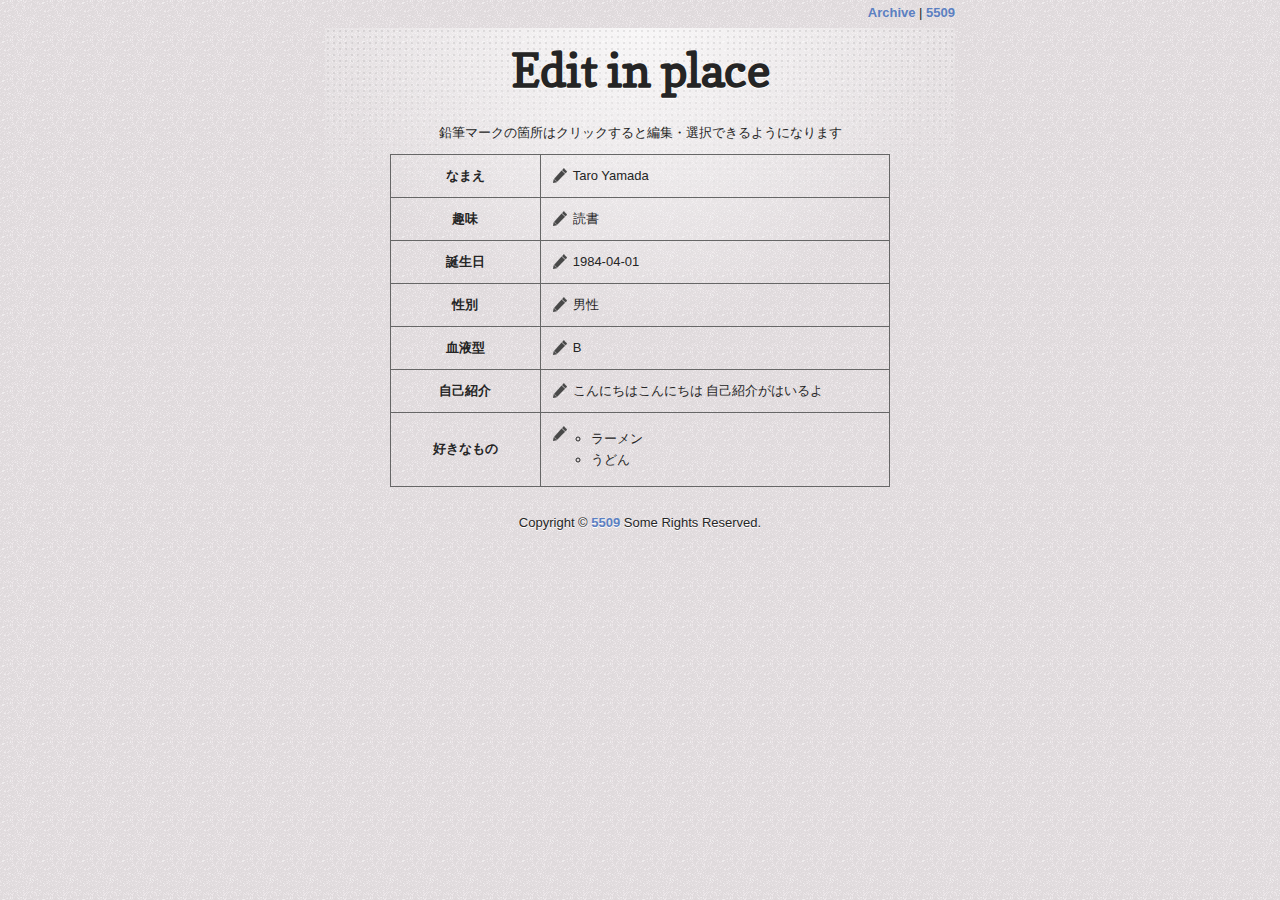
==== index.html @ 6a4adf44 "Refactor types" ====
<!DOCTYPE html>
<html lang="ja">
<head>
<meta charset="utf-8">
<title>EIP</title>
<link rel="stylesheet" href="common/css/style.css">
<link rel="stylesheet" href="source/eip.css">
<style>
	table {
		margin: 1em auto 0;
		width: 500px;
	}
		table tr {}
			table th,
			table td {
				border: solid #666 1px;
				padding: 10px;
			}

	input[type="text"], textarea {
		box-sizing: border-box;
		width: 100%;
	}
	textarea {
		height: 100px;
	}
	.favFood form .row {
		margin: 5px 0;
	}
		.favFood form .row input[type="text"] {
			width: 200px;
		}
		.favFood form .row button {
			background: #b01608;
			color: #FFF;
			font-weight: bold;
			border: none;
			cursor: pointer;
		}
		.favFood form .row button:hover {
			background: #f71e0b;
		}
	.favFood form .add {
		padding: 3px 10px;
		text-align: center;
	}
	.favFood ul {
		list-style: circle;
		margin-left: 18px;
	}
		.favFood ul li {
			margin: 5px 0;
		}
</style>
<script src="common/js/jquery.js"></script>
<script src="source/eip.js"></script>
<script>
	EIP.defineType('list')
		.on('init', function() {
			this.$input = $('<div>');
			this.$form.prepend(this.$input);
		})
		.on('renderHolder', function() {
			var $ul = $('<ul>');

			this.$input.find('input[type="text"]').each(function() {
				var $i = $(this);
				var $li = $('<li>');
				$li.html($i.val());
				$ul.append($li);
			});

			this.$holder.html($ul);
		})
		.on('renderForm', function() {
			var $input = this.$input.empty();
			var name = this.data('name');

			function applyNameAttr() {
				$input.find('input').each(function(i) {
					$(this).attr('name', name + '[' + i + ']');
				});
			}
			function _createRow(text) {
				var $remove = $('<button>')
					.text('x')
					.addClass('remove')
					.click(function(e) {
						e.preventDefault();
						$(this).closest('.row').remove();
						applyNameAttr();
					});
				var $input = $('<input type="text">').val(text);

				return $('<div>').addClass('row').append($input, $remove);
			}

			this.$holder.find('li').each(function() {
				var $li = $(this);
				var $row = _createRow($li.text());
				$input.append($row);
			});

			var $add = $('<button>').text('+').addClass('add').click(function(e) {
				e.preventDefault();
				var $row = _createRow();
				$input.append($row);
				applyNameAttr();
			});

			applyNameAttr();
			$input.after($add);
		});

	jQuery(function($) {
		$("div.eip").eip().bind('eip:submit', function(ev) {
			var $el = $(this);
			var eip = $el.data('eip');
			var text = decodeURIComponent(eip.$form.serialize());
			console.log(text);
		});
	});
</script>
</head>
<body>

<p class="note"><a href="http://5509.me/log/skroll">Archive</a> | <a href="http://5509.me/">5509</a></p>
<div class="pagebody">
	<h1>Edit in place</h1>

	<p class="cap">鉛筆マークの箇所はクリックすると編集・選択できるようになります</p>
	<table>
		<colgroup>
			<col width=30%>
			<col width=70%>
		</colgroup>
		<tbody>
			<tr>
				<th>なまえ</th>
				<td>
					<div class="eip"
						data-eip-type="text"
						data-eip-name="name"
						data-eip-placeholder="クリックして編集できます"
					>Taro Yamada</div>
				</td>
			</tr>
			<tr>
				<th>趣味</th>
				<td>
					<div class="eip"
						data-eip-type="text"
						data-eip-name="hobby"
					>読書</div>
				</td>
			</tr>
			<tr>
				<th>誕生日</th>
				<td>
					<div class="eip"
						data-eip-type="date"
						data-eip-name="birthday"
					>1984-04-01</div>
				</td>
			</tr>
			<tr>
				<th>性別</th>
				<td>
					<div class="eip"
						data-eip-type="select"
						data-eip-name="gender"
						data-eip-datalist='[["male","男性"],["famale","女性"]]'
					>男性</div>
				</td>
			</tr>
			<tr>
				<th>血液型</th>
				<td>
					<div class="eip"
						data-eip-type="select"
						data-eip-name="bloodType"
						data-eip-datalist='["A","B","O","AB"]'
					>B</div>
				</td>
			</tr>
			<tr>
				<th>自己紹介</th>
				<td>
					<div class="eip"
						data-eip-type="textarea"
						data-eip-name="introduce"
						data-eip-rows="10"
					>こんにちはこんにちは

自己紹介がはいるよ</div>
				</td>
			</tr>
			<tr>
				<th>好きなもの</th>
				<td class="favFood">
					<div class="eip"
						data-eip-type="list"
						data-eip-name="favfood"
						>
						<ul>
							<li>ラーメン</li>
							<li>うどん</li>
						</ul>
					</div>
			</tr>
		</tbody>
	</table>
	<div class="log"></div>
</div>
<p class="copy">Copyright &copy <a href="http://5509.me/">5509</a> Some Rights Reserved.</p>



</body>
</html>
---- common/css/style.css ----
@charset "utf-8";

@import url("share/default.css");
@import url("share/fonts.css");
@import url(http://fonts.googleapis.com/css?family=Copse);

/* Clearfix
=================================*/

div.pagebody div.txt { /zoom : 1; }
div.pagebody div.txt:after { content : ''; display : block; clear : both; height:0; }

/* =========================================
*  COMMON
* ========================================= */

html {
	height: 100%;
}

body {
	height: 100%;
	color: #252525;
	background: url(../images/bg_glow.png) repeat;
	font-family: sans-serif;
}

p.note {
	margin: 0 auto;
	width: 630px;
	padding: 5px 0 .5em;
	text-align: right;
}
p.attention {
	margin: 0 auto;
	width: 600px;
	padding: 0 0 .5em;
	font-size: 93%;
	color: #f60;
}

div#alert {
	margin: 0 auto 1em;
	border: solid #f60 3px;
	padding: 5px 10px;
	width: 574px;
}

h1 {
	font-size: 3.5em;
	font-family: "Copse", sans-serif;
	text-align: center;
	text-shadow: white 0 1px 0;
}

a {
	color: #5B80C2;
	font-weight: bold;
	text-decoration: none;
}

a:hover {
	color: #666;
	text-decoration: none;
}

/* =========================================
*  FRAME
* ========================================= */

div.pagebody {
	margin: 0 auto 1em;
	padding: 15px;
	width: 600px;
	background: #fafafa;
	background: url(../images/dots.png) repeat-x,
				-webkit-gradient(radial, center top, 300, center top, 0, from(hsla(0,0%,100%,0)), to(hsla(0,0%,100%,.7))),
				-webkit-gradient(linear, left top, left 200, from(hsla(0,0%,100%,.2)), to(hsla(0,0%,100%,0)));
	background: url(../images/dots.png) repeat-x,
				-moz-radial-gradient(50% 0% 180deg, circle closest-corner, hsla(0,0%,100%,.7), hsla(0,0%,100%,0)),
				-moz-linear-gradient(0% 25% 90deg, hsla(0,0%,100%,0), hsla(0,0%,100%,0.2) );
	background: url(../images/dots.png) repeat-x,
				-o-radial-gradient(50% 0% 180deg, circle closest-corner, hsla(0,0%,100%,.7), hsla(0,0%,100%,0)),
				-o-linear-gradient(0% 25% 90deg, hsla(0,0%,100%,0), hsla(0,0%,100%,0.2) );
	background: url(../images/dots.png) repeat-x,
				radial-gradient(50% 0% 180deg, circle closest-corner, hsla(0,0%,100%,.7), hsla(0,0%,100%,0)),
				linear-gradient(0% 25% 90deg, hsla(0,0%,100%,0), hsla(0,0%,100%,0.2) );
}

p.cap {
	margin: 2em 0 0;
	text-align: center;
}

h2 {
	margin-top: 1em;
	border: solid #ccc 1px;
	border-top: none;
	border-right: none;
	border-left-width: 5px;
	padding: .3em .7em;
	font-size: 116%;
}
	
p.copy {
	padding: 0 0 3em;
	text-align: center;
	text-shadow: white 0 1px 0;
}
---- source/eip.css ----
@charset "utf-8";

.eip .eip-holder {
	padding: 3px 3px 3px 22px;
	background-image: url("[data-uri]");
	background-repeat: no-repeat;
	background-position: 1px 3px;
	cursor: pointer;
}
.eip .eip-holder:hover {
	background-color: rgba(255, 251, 204, .7);
}

.eip form {
	padding: 3px;
}

.eip input[type="text"],
.eip textarea {
	border: solid #666 1px;
	padding: 3px 5px;
	background-color: #fff;
}
.eip input[type="text"]:focus,
.eip textarea:focus {
	outline: none;
}

.eip .eip-buttons {
	padding-top: .5em;
	position: relative;
	top: -25px;
	opacity: 0;
	transition: .15s ease;
	-webkit-transition: .15s ease;
	-moz-transition: .15s ease;
}
.eip .eip-buttons.eip-buttons-show {
	top: 0;
	opacity: 1;
}

	.eip .eip-buttons input {
		margin-right: .5em;
		padding: 4px 10px;
		font-size: 11px;
		font-weight: bold !important;
	}
	.eip .eip-buttons .eip-save {
		border: solid #E8AC47 1px;
		color: #444;
		background: -webkit-gradient(linear, left top, left bottom, from(#FFFAEB), to(#e8ad4a));
		background: -moz-linear-gradient(#FFFAEB 0, #e8ad4a 100%);
		background: -o-linear-gradient(#FFFAEB 0, #e8ad4a 100%);
	}
	.eip .eip-buttons .eip-save:hover {
		background: -webkit-gradient(linear, left top, left bottom, from(#fffaea), to(#fad482));
		background: -moz-linear-gradient(#fffaea 0, #fad482 100%);
		background: -o-linear-gradient(#fffaea 0, #fad482 100%);
	}
	.eip .eip-buttons .eip-cancel {
		border: solid #d0d8df 1px;
		color: #5383bc;
		background: -webkit-gradient(linear, left top, left bottom, from(#fdfefe), to(#e9edf0));
		background: -moz-linear-gradient(#fdfefe 0, #e9edf0 100%);
		background: -o-linear-gradient(#fdfefe 0, #e9edf0 100%);
	}
	.eip .eip-buttons .eip-cancel:hover {
		background: -webkit-gradient(linear, left top, left bottom, from(#fbfcfd), to(#d2dae0));
		background: -moz-linear-gradient(#fbfcfd 0, #d2dae0 100%);
		background: -o-linear-gradient(#fbfcfd 0, #d2dae0 100%);
	}
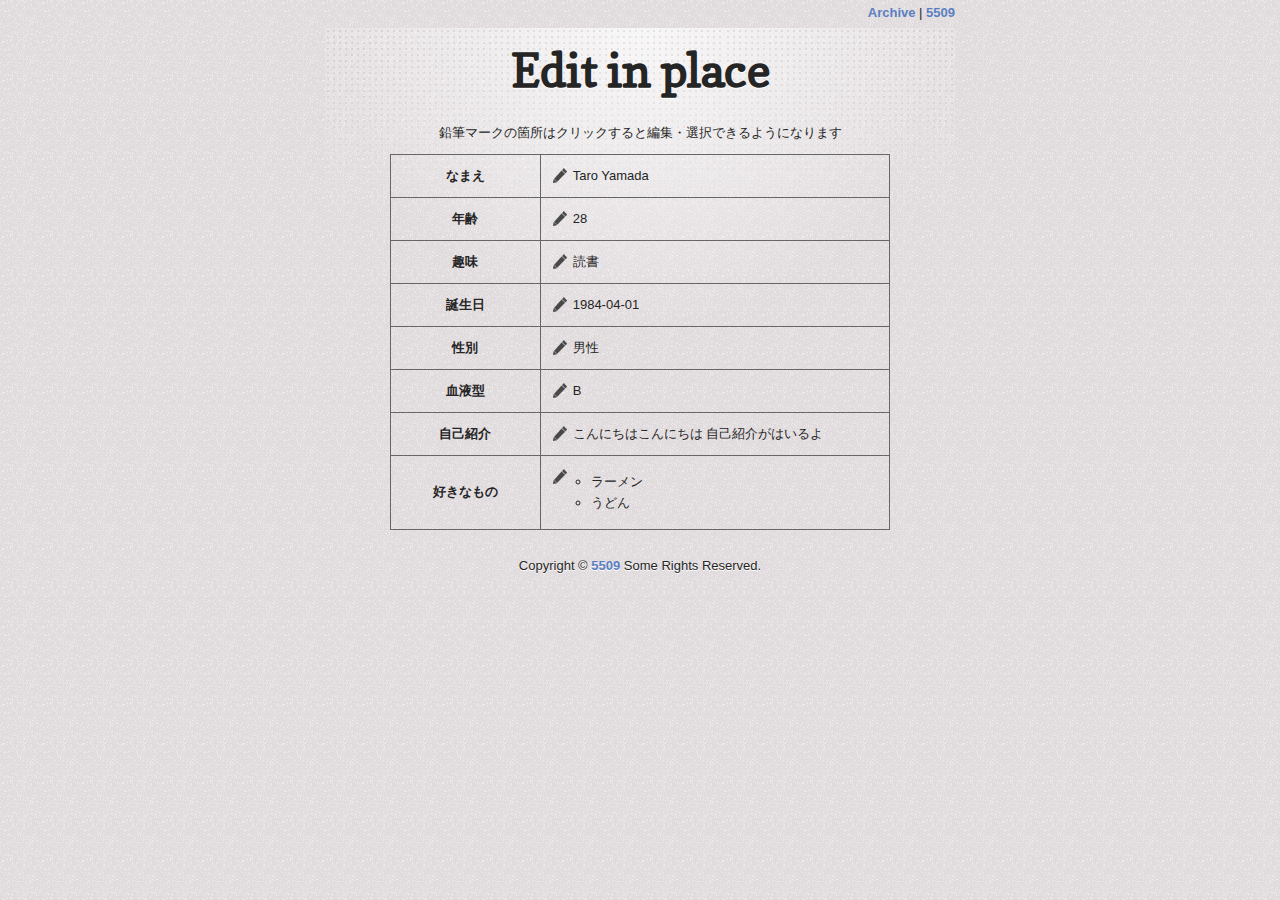
==== commit fbab9b31: "Add data-eip-attr-* attribute" ====
--- a/index.html
+++ b/index.html
@@ -142,7 +142,20 @@
 						data-eip-type="text"
 						data-eip-name="name"
 						data-eip-placeholder="クリックして編集できます"
+						data-eip-attr-maxlength="20"
+						data-eip-attr-required
 					>Taro Yamada</div>
+				</td>
+			</tr>
+			<tr>
+				<th>年齢</th>
+				<td>
+					<div class="eip"
+						data-eip-type="number"
+						data-eip-name="age"
+						data-eip-attr-min="0"
+						data-eip-attr-max="100"
+					>28</div>
 				</td>
 			</tr>
 			<tr>
@@ -189,7 +202,8 @@
 					<div class="eip"
 						data-eip-type="textarea"
 						data-eip-name="introduce"
-						data-eip-rows="10"
+						data-eip-attr-rows="10"
+						data-eip-attr-maxlength="300"
 					>こんにちはこんにちは
 
 自己紹介がはいるよ</div>
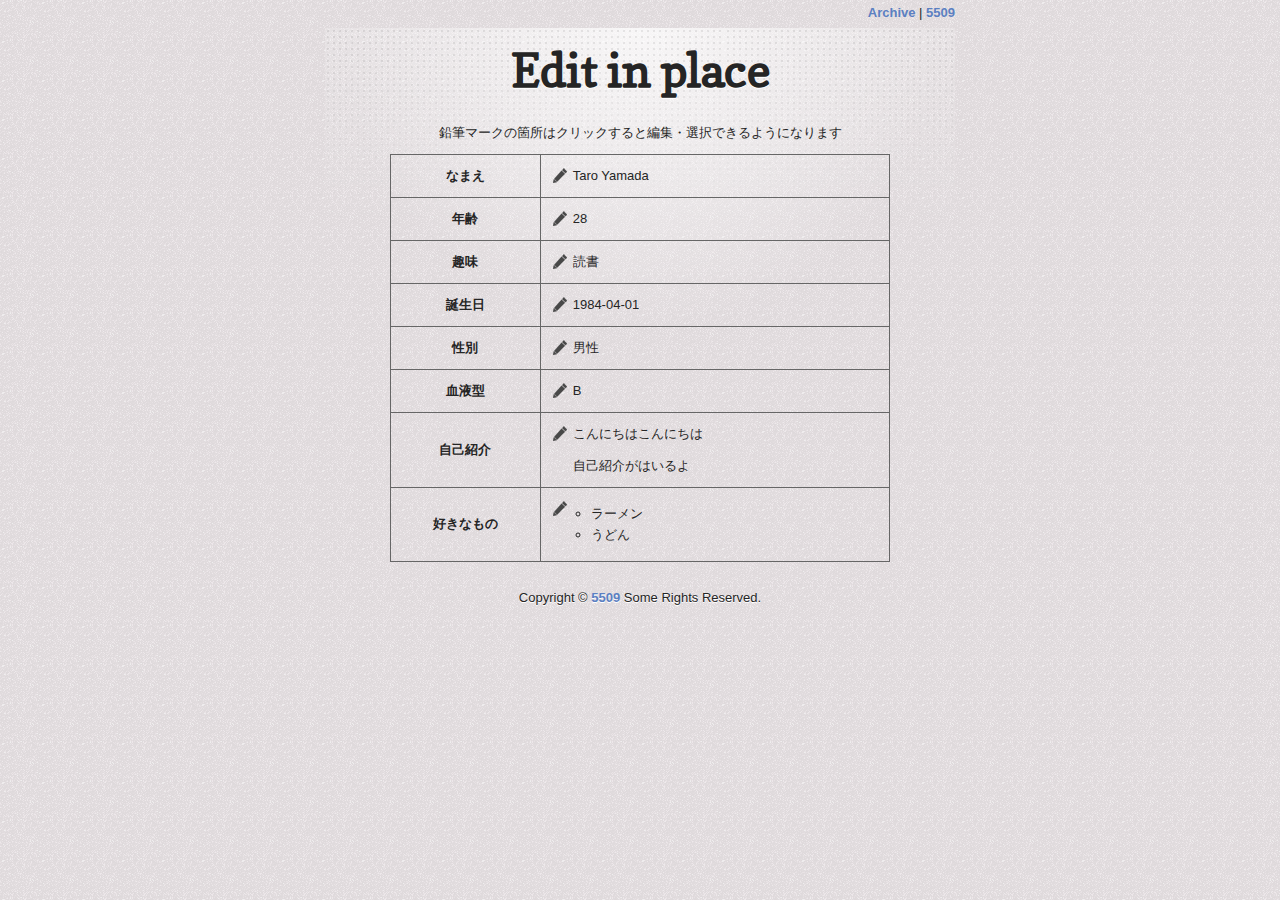
==== commit 2eb58f70: "Add type radio" ====
--- a/index.html
+++ b/index.html
@@ -180,7 +180,7 @@
 				<th>性別</th>
 				<td>
 					<div class="eip"
-						data-eip-type="select"
+						data-eip-type="radio"
 						data-eip-name="gender"
 						data-eip-datalist='[["male","男性"],["famale","女性"]]'
 					>男性</div>
--- a/source/eip.css
+++ b/source/eip.css
@@ -24,6 +24,19 @@
 .eip input[type="text"]:focus,
 .eip textarea:focus {
 	outline: none;
+}
+.eip[data-eip-type="textarea"] .eip-holder {
+	white-space: pre-wrap;
+}
+.eip[data-eip-type="radio"] label {
+	margin-right: 15px;
+	cursor: pointer;
+}
+.eip[data-eip-type="radio"] label > input[type="radio"] {
+	vertical-align: top;
+}
+.eip[data-eip-type="radio"] label > span {
+	margin-left: 5px;
 }
 
 .eip .eip-buttons {
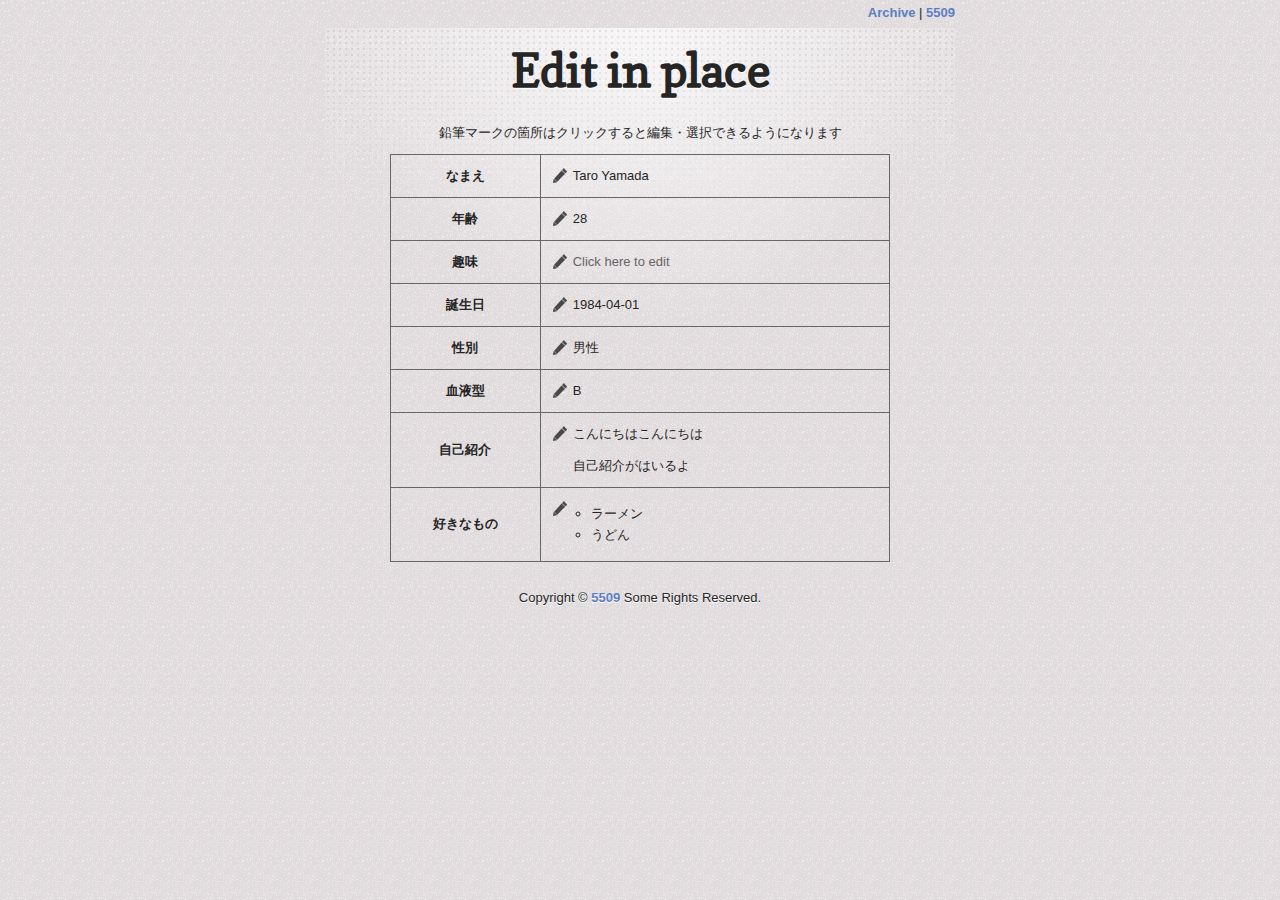
==== commit 52a13b8a: "Update demo" ====
--- a/index.html
+++ b/index.html
@@ -55,26 +55,31 @@
 <script src="common/js/jquery.js"></script>
 <script src="source/eip.js"></script>
 <script>
-	EIP.defineType('list')
-		.on('init', function() {
-			this.$input = $('<div>');
-			this.$form.prepend(this.$input);
-		})
-		.on('renderHolder', function() {
+	$(function() {
+		$('[data-eip-name="hobby"]').bind('eip:replaceedit', function(e) {
+			if (!window.confirm('編集しますか？')) {
+				e.preventDefault();
+			}
+		});
+	});
+
+	EIP.defineType('list', {
+		init: function(eip) { },
+		renderHolder: function(eip) {
 			var $ul = $('<ul>');
 
-			this.$input.find('input[type="text"]').each(function() {
+			eip.$input.find('input[type="text"]').each(function() {
 				var $i = $(this);
 				var $li = $('<li>');
-				$li.html($i.val());
+				$li.text($i.val());
 				$ul.append($li);
 			});
 
-			this.$holder.html($ul);
-		})
-		.on('renderForm', function() {
-			var $input = this.$input.empty();
-			var name = this.data('name');
+			eip.$holder.html($ul);
+		},
+		renderForm: function(eip) {
+			var $input = eip.$input.empty();
+			var name = eip.data('name');
 
 			function applyNameAttr() {
 				$input.find('input').each(function(i) {
@@ -95,7 +100,7 @@
 				return $('<div>').addClass('row').append($input, $remove);
 			}
 
-			this.$holder.find('li').each(function() {
+			eip.$holder.find('li').each(function(eip) {
 				var $li = $(this);
 				var $row = _createRow($li.text());
 				$input.append($row);
@@ -110,7 +115,8 @@
 
 			applyNameAttr();
 			$input.after($add);
-		});
+		}
+	});
 
 	jQuery(function($) {
 		$("div.eip").eip().bind('eip:submit', function(ev) {
@@ -164,7 +170,7 @@
 					<div class="eip"
 						data-eip-type="text"
 						data-eip-name="hobby"
-					>読書</div>
+					></div>
 				</td>
 			</tr>
 			<tr>
@@ -183,7 +189,8 @@
 						data-eip-type="radio"
 						data-eip-name="gender"
 						data-eip-datalist='[["male","男性"],["famale","女性"]]'
-					>男性</div>
+					>男性
+					</div>
 				</td>
 			</tr>
 			<tr>
@@ -192,7 +199,7 @@
 					<div class="eip"
 						data-eip-type="select"
 						data-eip-name="bloodType"
-						data-eip-datalist='["A","B","O","AB"]'
+						data-eip-datalist='[["", "選択してください"], "A","B","O","AB"]'
 					>B</div>
 				</td>
 			</tr>
--- a/source/eip.css
+++ b/source/eip.css
@@ -9,6 +9,10 @@
 }
 .eip .eip-holder:hover {
 	background-color: rgba(255, 251, 204, .7);
+}
+
+.eip .eip-placeholder {
+	color: #666;
 }
 
 .eip form {
